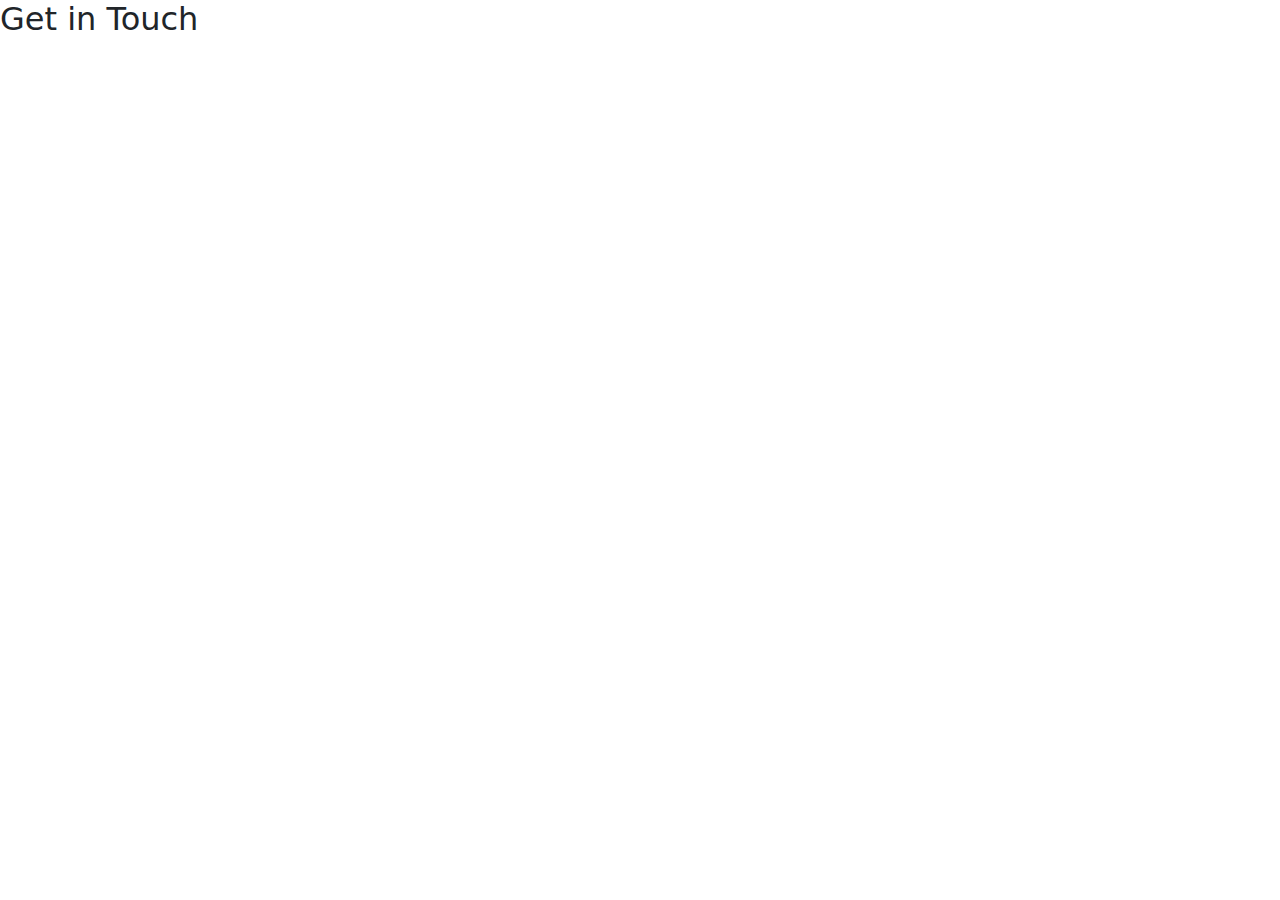
==== index/contacts.html @ 93b64f54 "My Project" ====
<!doctype html>
<html lang="en">
  <head>
    <meta charset="utf-8">
    <meta name="viewport" content="width=device-width, initial-scale=1">
    <meta name="viewport" content="width=device-width, initial-scale=1">
    

    <title>Contact Us</title>
   
    <!-- Linking to our boostrap -->
    <link rel="stylesheet" href="../css/bootstrap-5.3.3-dist/css/bootstrap.css">
    <link rel="stylesheet" href="../css/bootstrap-5.3.3-dist/css/contact.css">

  </head>
  <body>
    
    <div>
        <h2 class="elementor-heading-title elementor-size-default">Get in
            Touch</h2>
    </div>

    

    <script src="../javascript-index/js/bootstrap.js"></script>
  </body>
</html>
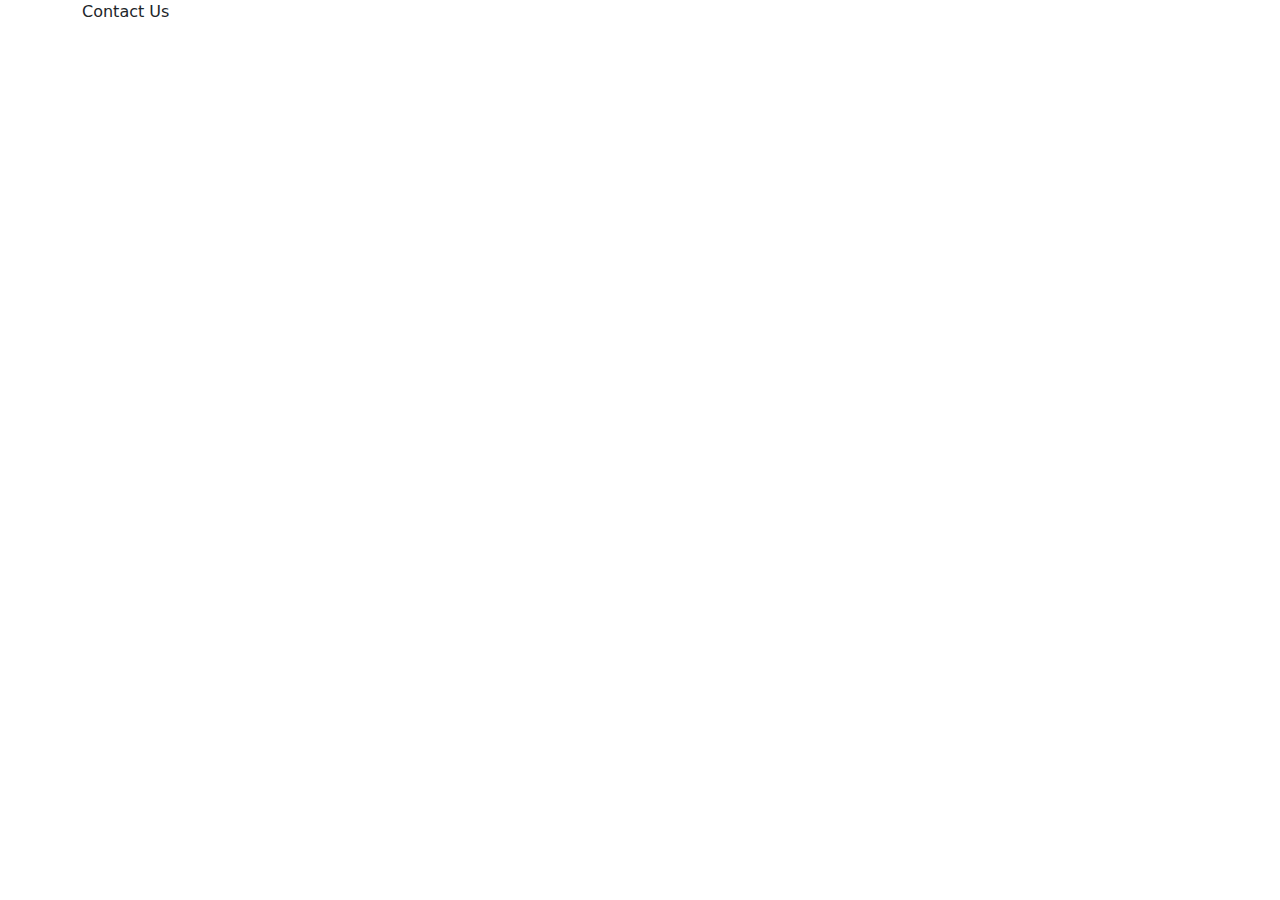
==== commit dbd1783e: "show me changes" ====
--- a/index/contacts.html
+++ b/index/contacts.html
@@ -14,13 +14,12 @@
 
   </head>
   <body>
-    
-    <div>
-        <h2 class="elementor-heading-title elementor-size-default">Get in
-            Touch</h2>
-    </div>
 
-    
+    <div class="container"> 
+      <div class="row"> 
+         <div class="col">Contact Us</div> 
+      </div> 
+   </div>
 
     <script src="../javascript-index/js/bootstrap.js"></script>
   </body>
